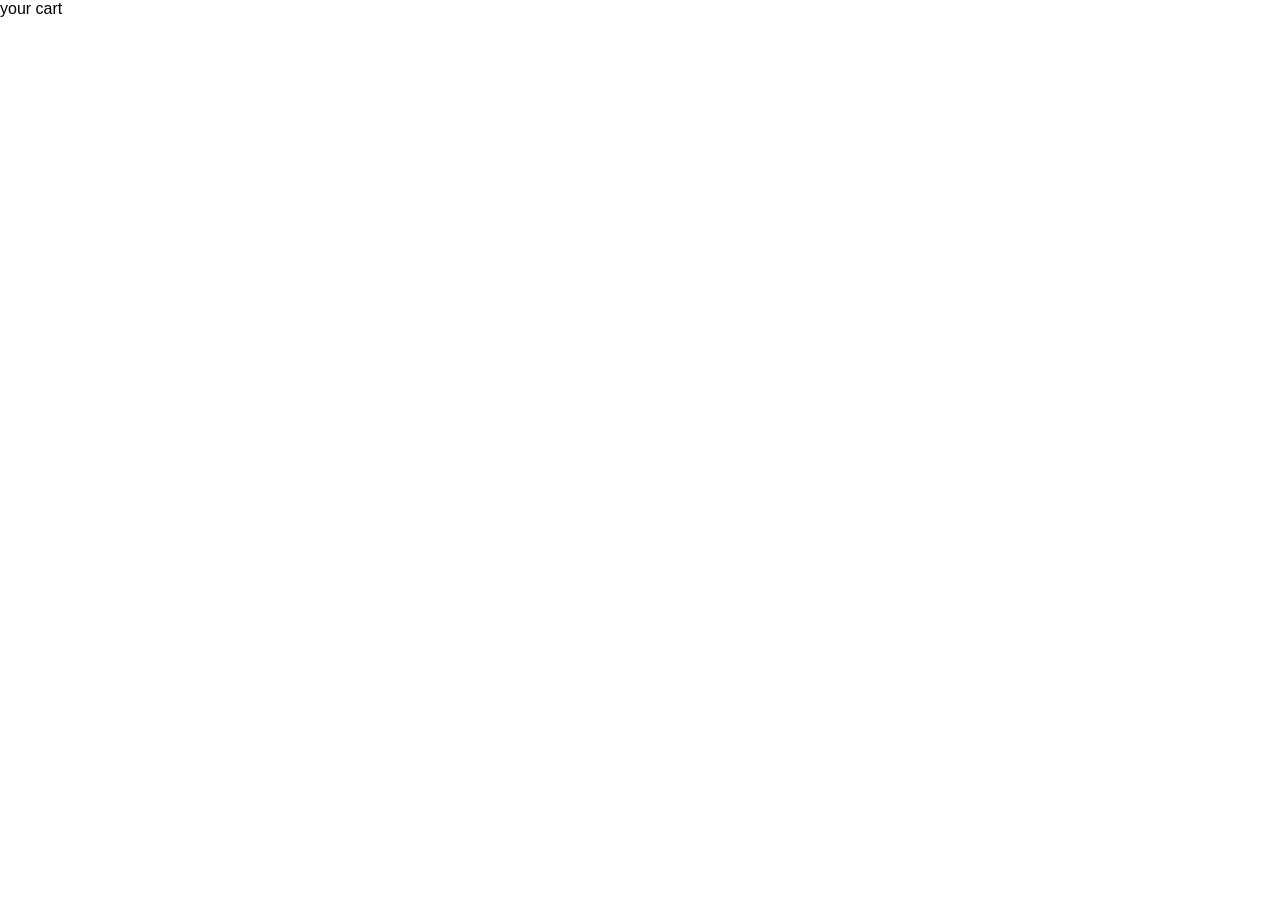
==== cart.html @ 3b95c0fd "i added log in page" ====
<!DOCTYPE html>
<html lang="en">
<head>
    <meta charset="UTF-8">
    <meta name="viewport" content="width=device-width, initial-scale=1.0">
    <title>Document</title>
    <link rel="stylesheet" href="style.css">
</head>
<body>
    <div class="cart" id="cart"></div>
    <p>your cart</p>
</body>
</html>
---- style.css ----
* { 
  margin: 0; 
  padding: 0; 
  box-sizing: border-box; 
  font-family: Arial, sans-serif; 
} 

body { 
 background: white;
} 

.register{
 background: linear-gradient(to right red, yellow)
}
.navbar { 
  display: flex; 
  align-items: center; 
  justify-content: space-between; 
  padding: 15px 30px; 
  background: black; 
} 

.logo { 
  color: white; 
  font-size: 24px; 
  font-weight: bold; 
} 

.search { 
  width: 100%; 
  display: flex; 
  justify-content: center; 
} 

.search input { 
  width: 300px; 
  padding: 10px 15px; 
  border: none; 
  border-radius: 25px; 
} 

.right-buttons{
  display: flex;
  align-items: center;
  gap: 15px;
}

.cart { 
  background-color: rgba(255,255,255,0); 
  border: none;
  color: white;
  font-size: 28px; 
  cursor: pointer; 
} 

.sidebar{
    width: 300px;
    height: 100vh;
    background: white;
    padding: 15px;
    background-color: white;
    position: fixed;
    left: 0;
    top: 90px;
}

.content { 
  cursor: pointer; 
  padding: 2px 2px; 
  border-radius: 5px; 
}

.content button{
  background-color: rgba(255,255,255,0);
  border: none;
  color: black;
  cursor: pointer;
  transition: 0.3s;
}

.content button:hover { 
  color: red !important;
}
.right-buttons{
  display: flex;
  align-items: center;
  gap: 10px;
}
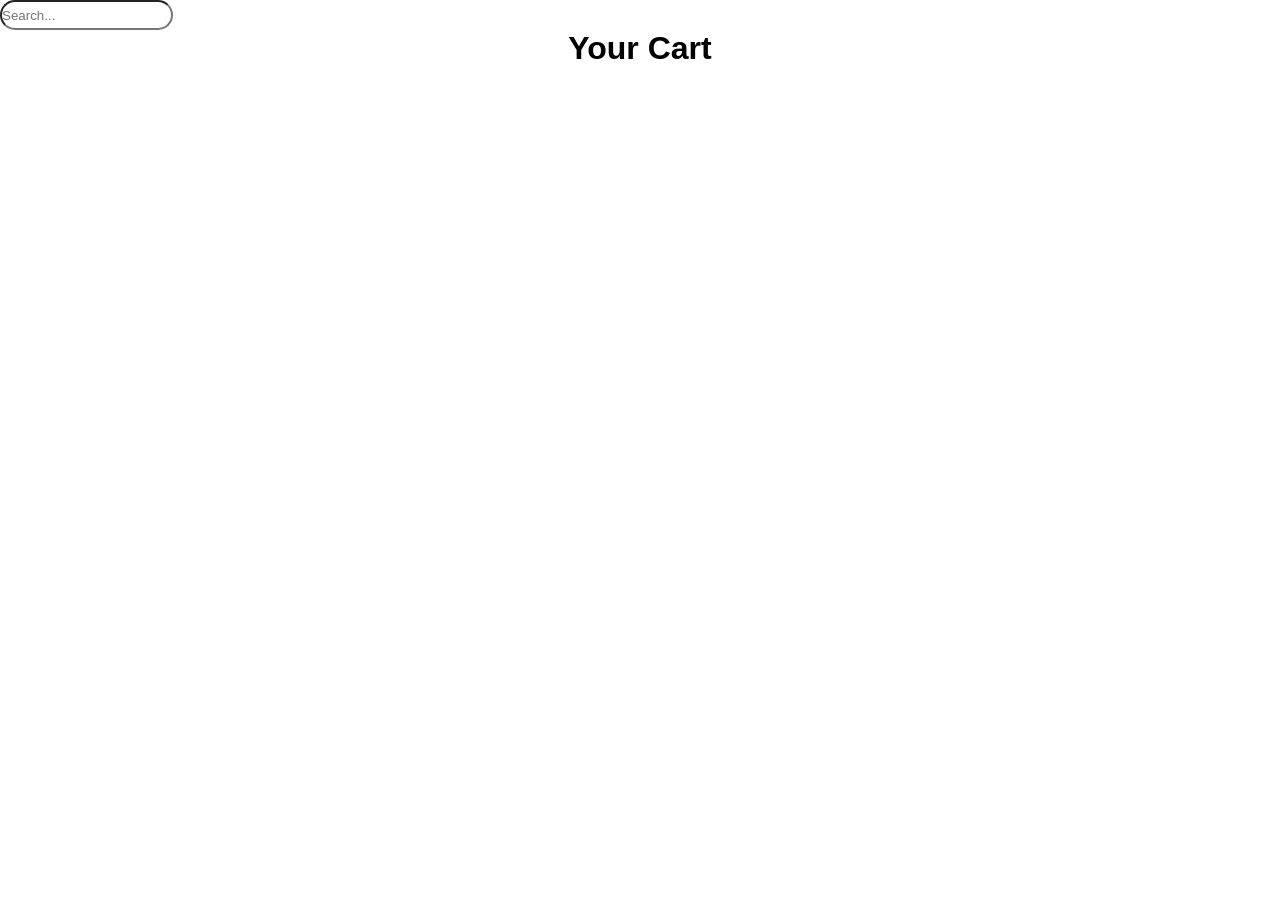
==== commit 151df9be: "f" ====
--- a/cart.html
+++ b/cart.html
@@ -7,7 +7,10 @@
     <link rel="stylesheet" href="style.css">
 </head>
 <body>
+    <div class="searchs" id="searchs">
+      <input style="border-radius: 30px; height: 30px;" id="input" type="text" placeholder="Search..." >
+    </div>
     <div class="cart" id="cart"></div>
-    <p>your cart</p>
+    <h1 style="justify-content: center; display: flex;">Your Cart</h1>
 </body>
 </html>
--- a/style.css
+++ b/style.css
@@ -87,3 +87,27 @@
   gap: 10px;
 }
 
+.banner{
+    width:100%;
+}
+
+.main{
+    display:flex;
+    align-items:flex-start;
+}
+
+.categories{
+    width:340px;
+    background:white;
+}
+
+.banner{
+    flex:1;
+}
+
+.banner img{
+    width:100%;
+    height:200px;
+    object-fit:cover;
+    display:block;
+}
